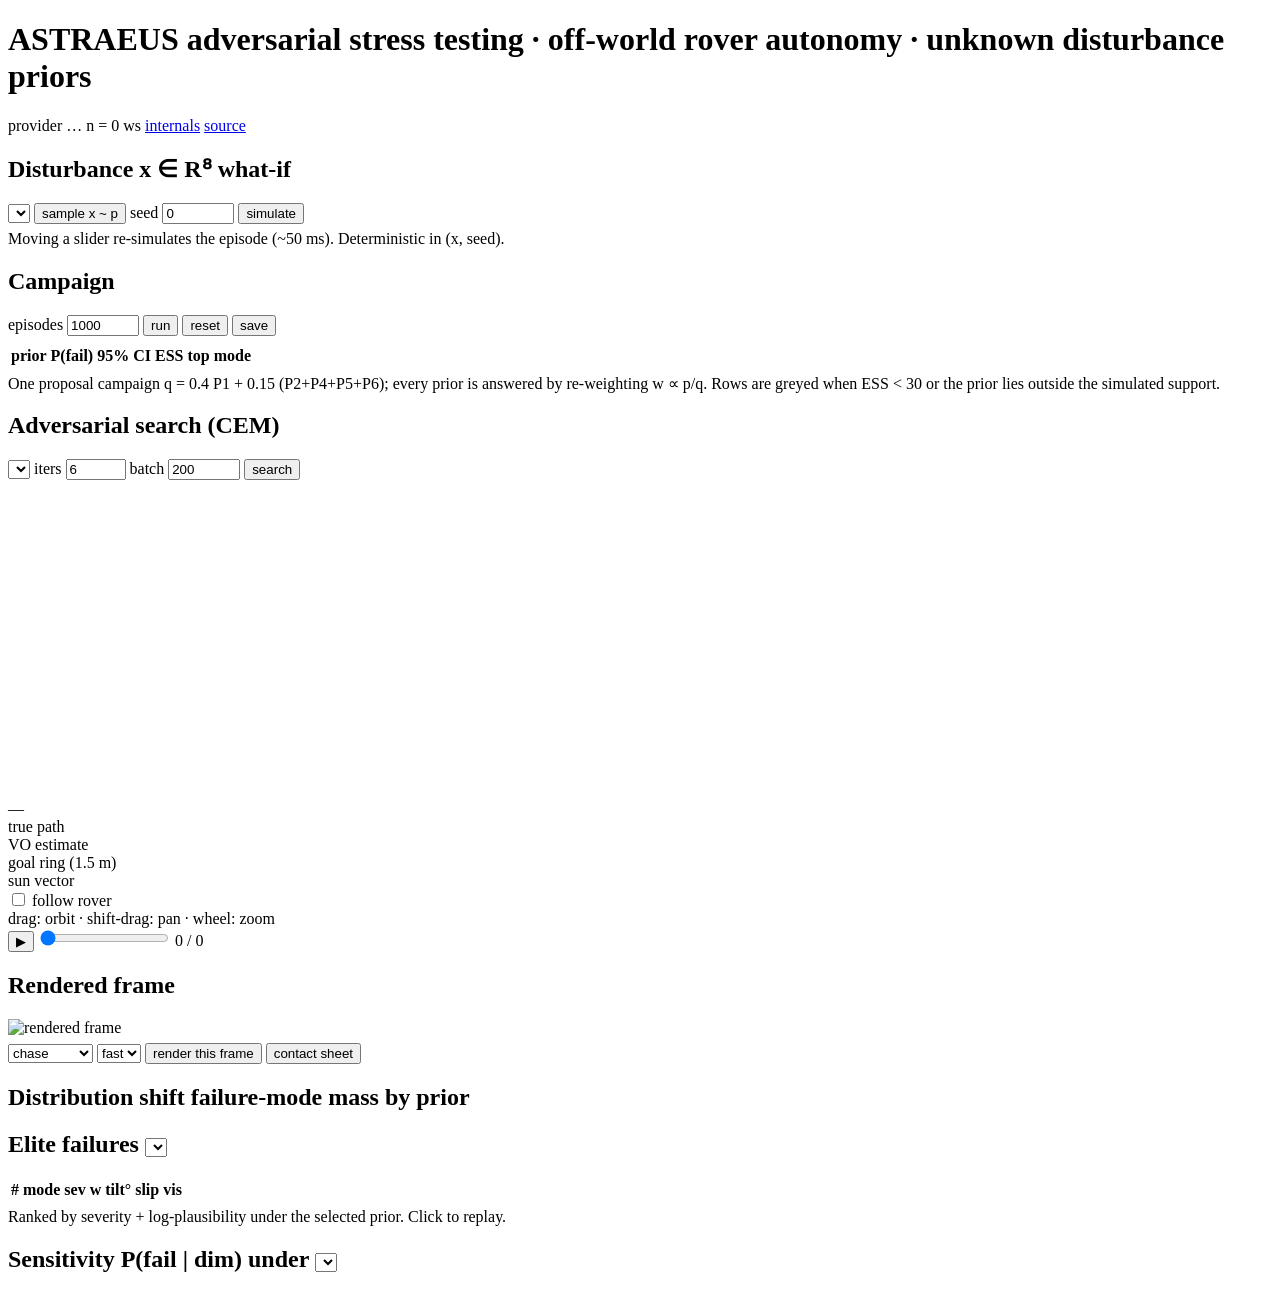
==== astraeus/static/index.html @ d015fcd3 "Web app: FastAPI server, WebSocket stream, WebGL world model, internals page; rut relaxation in terr" ====
<!doctype html>
<html lang="en">
<head>
<meta charset="utf-8">
<title>Astraeus — adversarial stress testing for off-world rovers</title>
<meta name="viewport" content="width=device-width, initial-scale=1">
<link rel="stylesheet" href="/static/style.css">
</head>
<body>
<header>
  <h1>ASTRAEUS <span>adversarial stress testing · off-world rover autonomy · unknown disturbance priors</span></h1>
  <nav>
    <span id="b-provider" class="badge">provider …</span>
    <span id="b-n" class="badge">n = 0</span>
    <span id="b-ws" class="badge">ws</span>
    <a href="/internals">internals</a>
    <a href="https://github.com/vineigenphase/Non-Trivial---Astraeus" target="_blank" rel="noopener">source</a>
  </nav>
</header>

<main>
  <!-- ------------------------------------------------------------ left -->
  <section class="col left">
    <div class="panel" id="p-dims">
      <h2>Disturbance x ∈ R⁸ <span class="right muted" id="x-source">what-if</span></h2>
      <div id="dims"></div>
      <div class="row" style="margin-top:8px">
        <select id="sample-prior"></select>
        <button id="btn-sample">sample x ~ p</button>
        <label class="small muted">seed <input id="seed" type="number" value="0" min="0" style="width:64px"></label>
        <button id="btn-resim" class="primary">simulate</button>
      </div>
      <div class="small muted" style="margin-top:6px">Moving a slider re-simulates the episode (~50 ms). Deterministic in (x, seed).</div>
    </div>

    <div class="panel" id="p-campaign">
      <h2>Campaign <span class="right" id="c-status"></span></h2>
      <div class="row">
        <label class="small muted">episodes <input id="run-n" type="number" value="1000" min="50" max="20000" step="50"></label>
        <button id="btn-run" class="primary">run</button>
        <button id="btn-reset">reset</button>
        <button id="btn-save">save</button>
      </div>
      <div class="progress"><i id="run-prog"></i></div>
      <table id="prior-table" style="margin-top:8px">
        <thead><tr><th>prior</th><th>P(fail)</th><th>95% CI</th><th>ESS</th><th>top mode</th></tr></thead>
        <tbody></tbody>
      </table>
      <div class="small muted" style="margin-top:6px">One proposal campaign q = 0.4 P1 + 0.15 (P2+P4+P5+P6); every prior is answered by re-weighting w ∝ p/q. Rows are greyed when ESS &lt; 30 or the prior lies outside the simulated support.</div>
    </div>

    <div class="panel" id="p-cem">
      <h2>Adversarial search (CEM) <span class="right" id="cem-status"></span></h2>
      <div class="row">
        <select id="cem-prior"></select>
        <label class="small muted">iters <input id="cem-iters" type="number" value="6" min="1" max="40" style="width:52px"></label>
        <label class="small muted">batch <input id="cem-batch" type="number" value="200" min="20" max="2000" style="width:64px"></label>
        <button id="btn-cem" class="primary">search</button>
      </div>
      <canvas id="cem-chart" class="chart" style="margin-top:8px"></canvas>
      <div id="cem-best" class="small mono muted" style="margin-top:4px"></div>
    </div>
  </section>

  <!-- ---------------------------------------------------------- centre -->
  <section id="world-wrap">
    <canvas id="world"></canvas>
    <div class="overlay" id="hud-tl">
      <div class="outcome driving" id="hud-outcome">—</div>
      <div id="hud-ep" class="muted"></div>
    </div>
    <div class="overlay" id="hud-tr"><div id="hud-tele"></div></div>
    <div class="overlay legend" id="hud-bl">
      <div><span style="background:#19bff2"></span>true path</div>
      <div><span style="background:#ff8c1a"></span>VO estimate</div>
      <div><span style="background:#59ff73"></span>goal ring (1.5 m)</div>
      <div><span style="background:#ffe699"></span>sun vector</div>
    </div>
    <div class="overlay" id="hud-br">
      <label class="small"><input type="checkbox" id="cam-follow"> follow rover</label>
      <div class="small muted">drag: orbit · shift-drag: pan · wheel: zoom</div>
    </div>
    <div id="timeline">
      <button id="btn-play">▶</button>
      <input type="range" id="frame" min="0" max="0" value="0">
      <span class="mono small" id="frame-label">0 / 0</span>
    </div>
  </section>

  <!-- ----------------------------------------------------------- right -->
  <section class="col right">
    <div class="panel">
      <h2>Rendered frame <span class="right" id="frame-provider"></span></h2>
      <img id="frame-img" alt="rendered frame">
      <div id="frame-meta"></div>
      <div class="row" style="margin-top:6px">
        <select id="camera"><option>chase</option><option>rover_cam</option><option>overview</option><option>orbit</option></select>
        <select id="quality"><option value="2">fast</option><option value="1">full</option></select>
        <button id="btn-render">render this frame</button>
        <button id="btn-sheet">contact sheet</button>
      </div>
    </div>

    <div class="panel">
      <h2>Distribution shift <span class="right muted small">failure-mode mass by prior</span></h2>
      <div id="shift"></div>
      <div id="shift-note" class="small muted" style="margin-top:6px"></div>
    </div>

    <div class="panel">
      <h2>Elite failures <span class="right"><select id="elite-prior"></select></span></h2>
      <table id="elite-table">
        <thead><tr><th>#</th><th>mode</th><th>sev</th><th>w</th><th>tilt°</th><th>slip</th><th>vis</th></tr></thead>
        <tbody></tbody>
      </table>
      <div class="small muted" style="margin-top:6px">Ranked by severity + log-plausibility under the selected prior. Click to replay.</div>
    </div>

    <div class="panel">
      <h2>Sensitivity <span class="right"><span class="muted small">P(fail | dim) under</span> <select id="sens-prior"></select></span></h2>
      <div class="grid4" id="sens"></div>
    </div>
  </section>

  <div id="log"></div>
</main>

<script src="/static/gl.js"></script>
<script src="/static/app.js"></script>
</body>
</html>
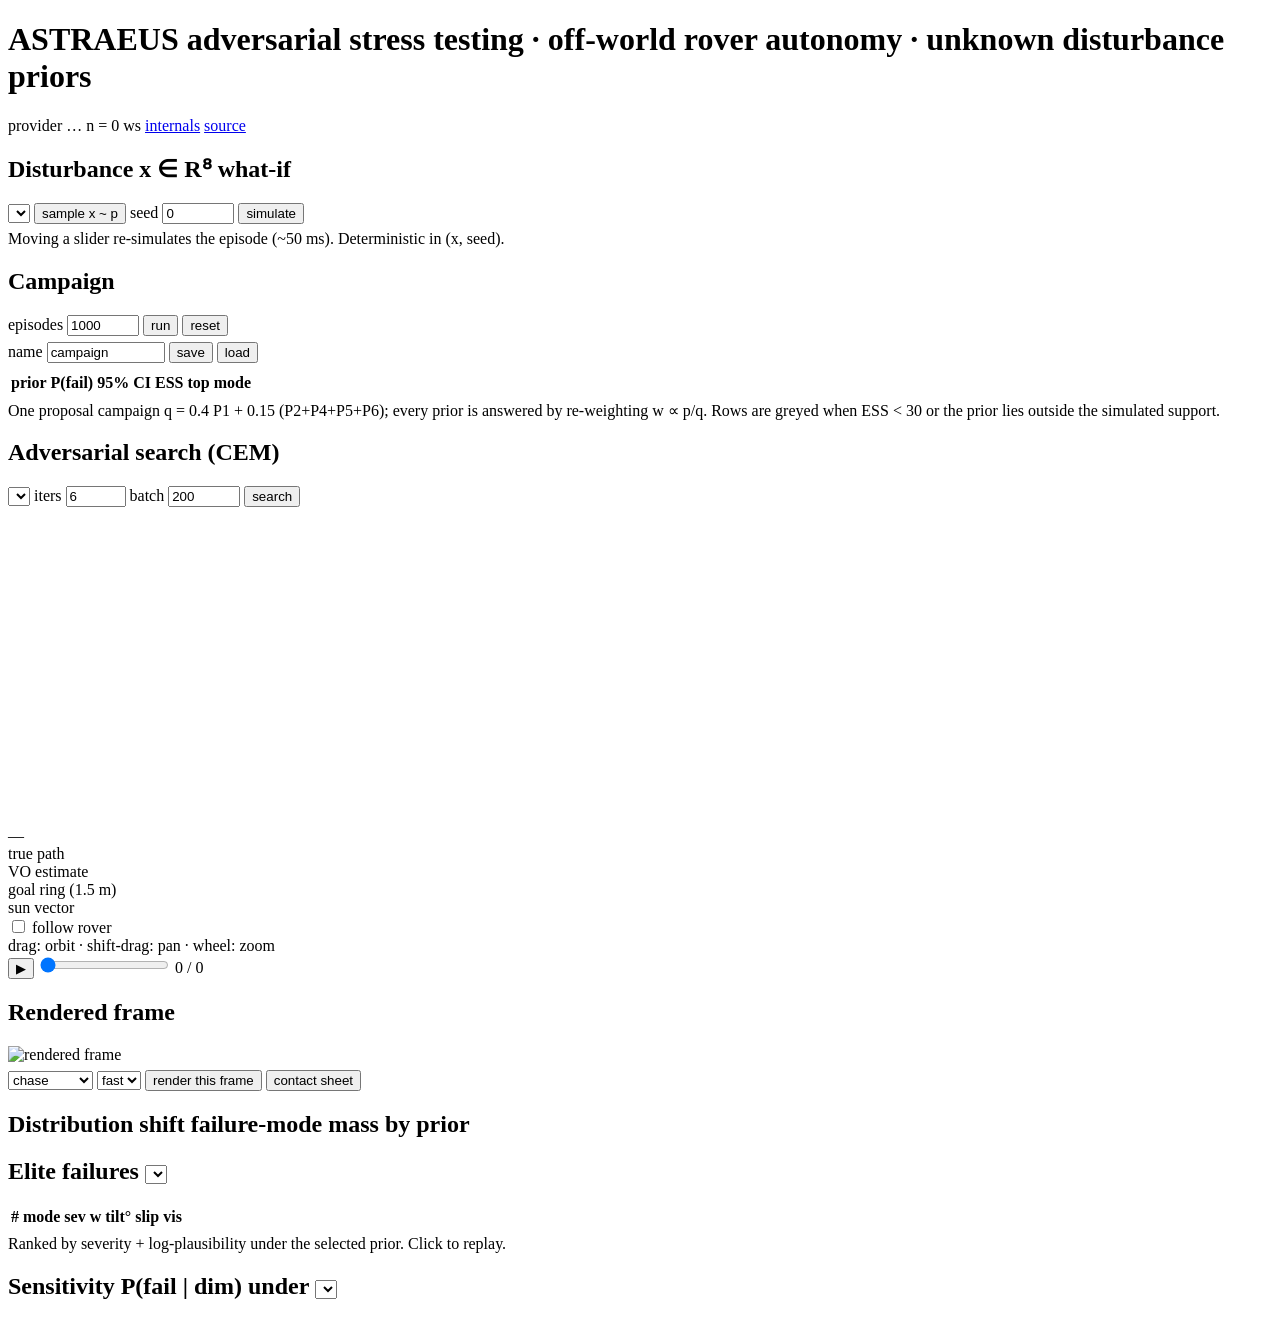
==== commit 78c1ba50: "UI: show out-of-support priors as n/a (not 0.000), fix rendered-frame CSS selector and column clippi" ====
--- a/astraeus/static/index.html
+++ b/astraeus/static/index.html
@@ -39,13 +39,17 @@
         <label class="small muted">episodes <input id="run-n" type="number" value="1000" min="50" max="20000" step="50"></label>
         <button id="btn-run" class="primary">run</button>
         <button id="btn-reset">reset</button>
+      </div>
+      <div class="row" style="margin-top:6px">
+        <label class="small muted">name <input id="run-name" type="text" value="campaign" style="width:110px" title="runs/&lt;name&gt;.npz"></label>
         <button id="btn-save">save</button>
+        <button id="btn-load">load</button>
       </div>
       <div class="progress"><i id="run-prog"></i></div>
-      <table id="prior-table" style="margin-top:8px">
+      <div class="table-wrap" style="margin-top:8px"><table id="prior-table">
         <thead><tr><th>prior</th><th>P(fail)</th><th>95% CI</th><th>ESS</th><th>top mode</th></tr></thead>
         <tbody></tbody>
-      </table>
+      </table></div>
       <div class="small muted" style="margin-top:6px">One proposal campaign q = 0.4 P1 + 0.15 (P2+P4+P5+P6); every prior is answered by re-weighting w ∝ p/q. Rows are greyed when ESS &lt; 30 or the prior lies outside the simulated support.</div>
     </div>
 
@@ -109,10 +113,10 @@
 
     <div class="panel">
       <h2>Elite failures <span class="right"><select id="elite-prior"></select></span></h2>
-      <table id="elite-table">
+      <div class="table-wrap"><table id="elite-table">
         <thead><tr><th>#</th><th>mode</th><th>sev</th><th>w</th><th>tilt°</th><th>slip</th><th>vis</th></tr></thead>
         <tbody></tbody>
-      </table>
+      </table></div>
       <div class="small muted" style="margin-top:6px">Ranked by severity + log-plausibility under the selected prior. Click to replay.</div>
     </div>
 
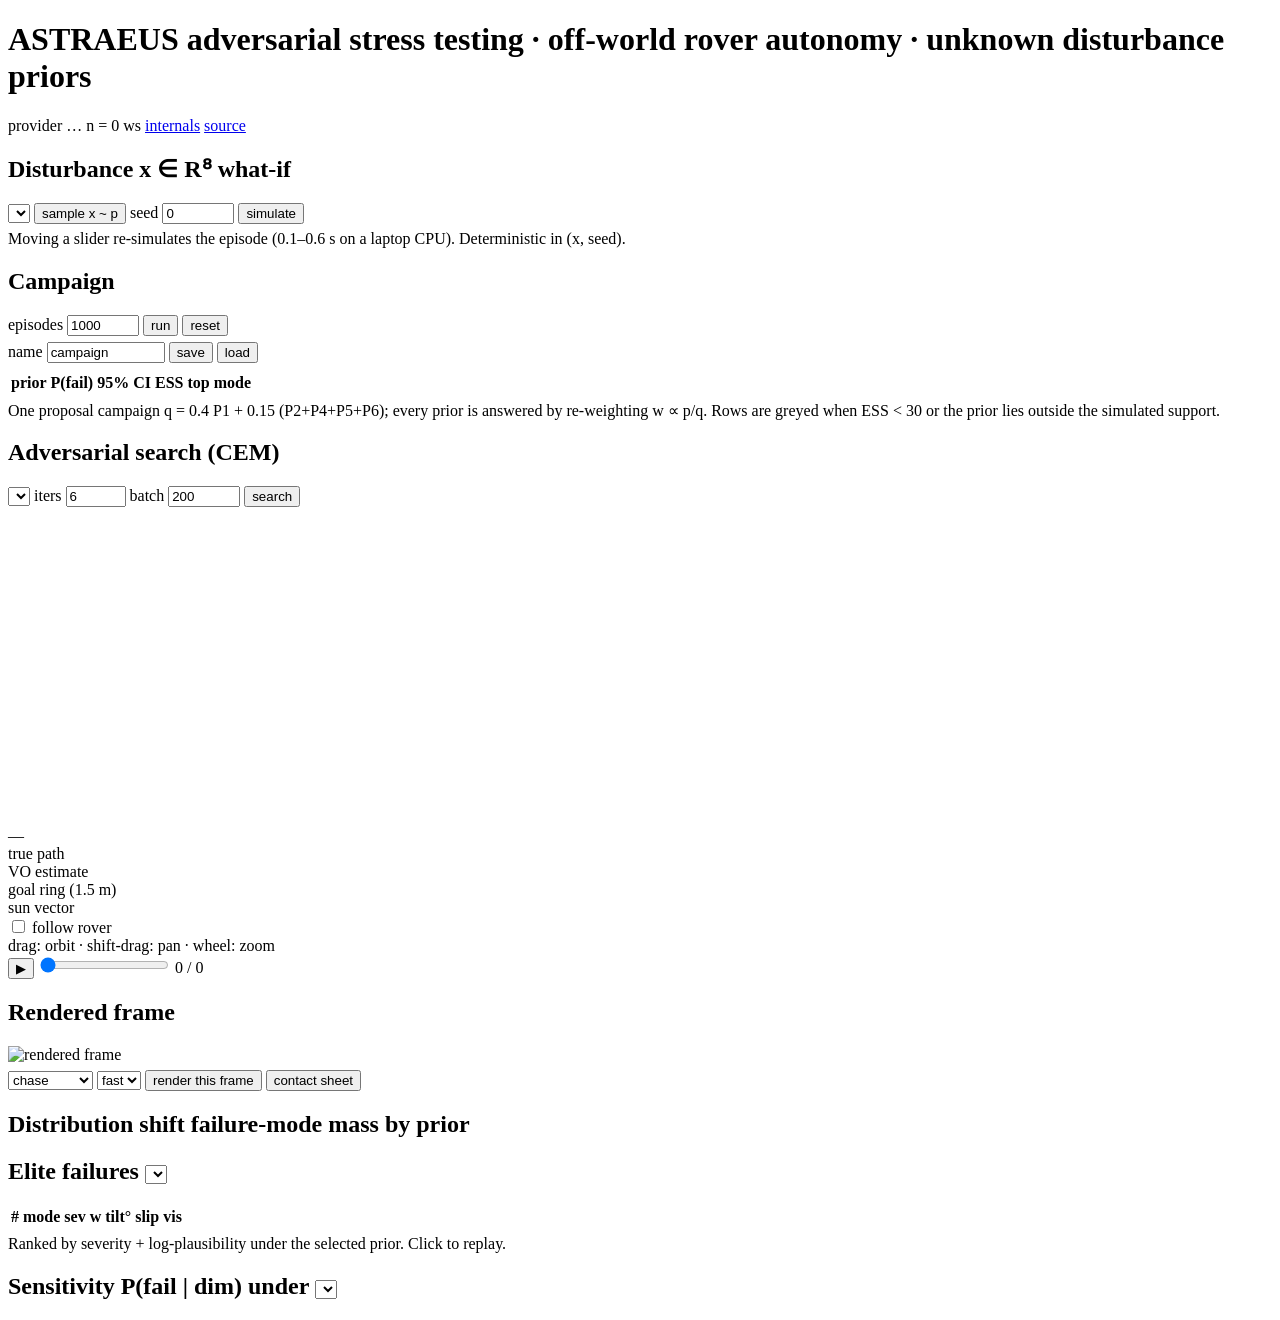
==== commit bdf99eee: "Docs/UI: state measured what-if latency (0.1–0.6 s) instead of ~50 ms Co-Authored-By: Devin AI <1582" ====
--- a/astraeus/static/index.html
+++ b/astraeus/static/index.html
@@ -30,7 +30,7 @@
         <label class="small muted">seed <input id="seed" type="number" value="0" min="0" style="width:64px"></label>
         <button id="btn-resim" class="primary">simulate</button>
       </div>
-      <div class="small muted" style="margin-top:6px">Moving a slider re-simulates the episode (~50 ms). Deterministic in (x, seed).</div>
+      <div class="small muted" style="margin-top:6px">Moving a slider re-simulates the episode (0.1–0.6 s on a laptop CPU). Deterministic in (x, seed).</div>
     </div>
 
     <div class="panel" id="p-campaign">
